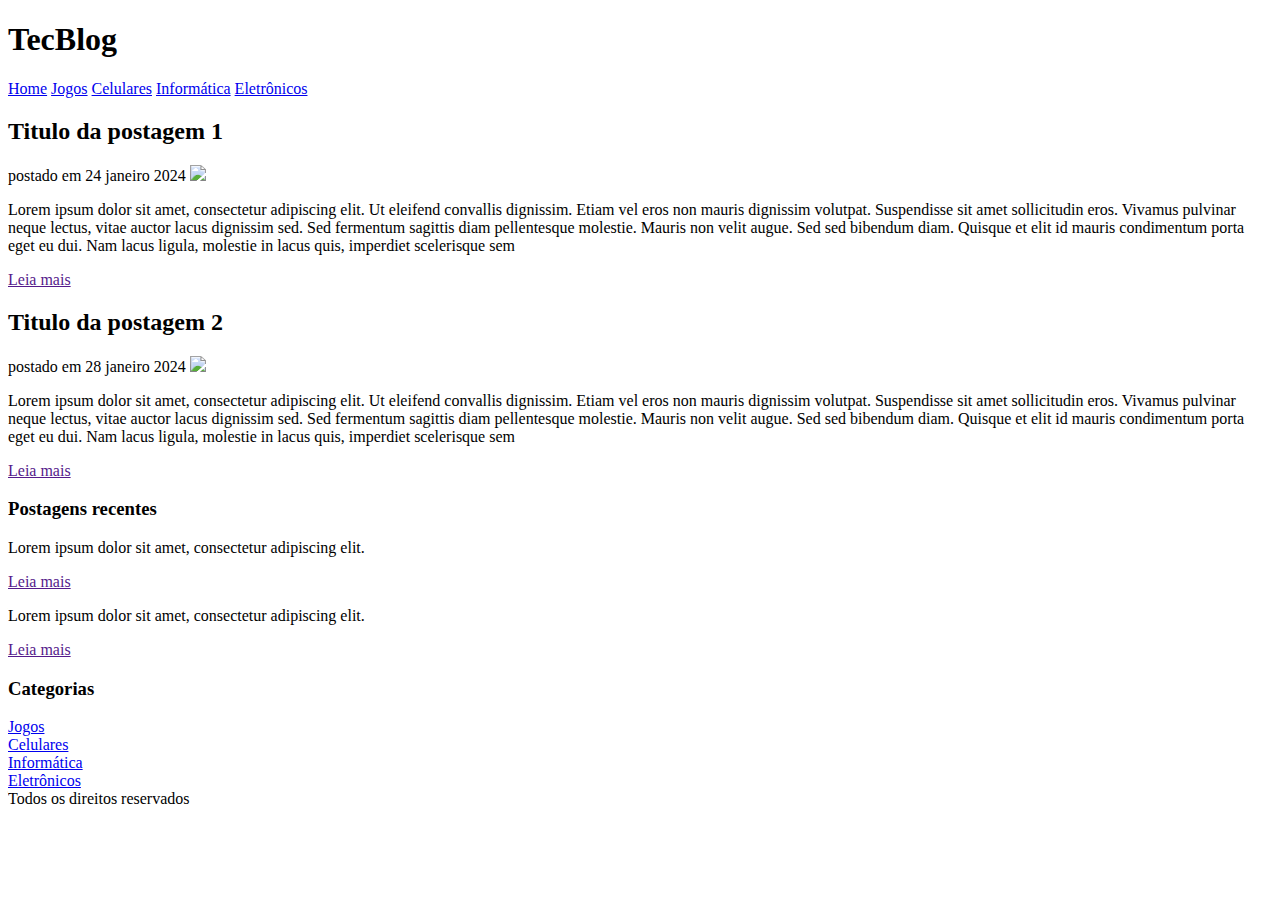
==== celulares.html @ 06db58fd "Create celulares.html" ====
<!DOCTYPE html>


<html>

<head>
    <title>TecBlog - o seu Blog de tecnologia</title>
    <meta charset="utf-8">
    <link rel="stylesheet" type="text/css" href="TecBlog.github.io/style.css">
</head>

<body>

    <div id="area-cabecalho">

        <div id="area-logo">
            <h1>Tec<span class="branco">Blog</span></h1>
        </div>

        <div id="area-menu">
            <a href="index.html">Home</a>
            <a href="jogos.html">Jogos</a>
            <a href="celulares.html">Celulares</a>
            <a href="informatica.html">Informática</a>
            <a href="eletronicos.html">Eletrônicos</a>
        </div>

    </div>

    <div id="area-principal">
        <div id="area-postagem">
            
            <!--Abertura postagem-->
            <div class="postagem">
                <h2>Titulo da postagem 1</h2>
                <span class="data-postagem">postado em 24 janeiro 2024</span>
                <img width="620px" src="Imagens/imagem3.jpg">
                <p>Lorem ipsum dolor sit amet, consectetur adipiscing elit. Ut eleifend convallis dignissim. Etiam vel eros non mauris dignissim volutpat. Suspendisse sit amet sollicitudin eros. Vivamus pulvinar neque lectus, vitae auctor lacus dignissim sed. Sed fermentum sagittis diam pellentesque molestie. Mauris non velit augue. Sed sed bibendum diam. Quisque et elit id mauris condimentum porta eget eu dui. Nam lacus ligula, molestie in lacus quis, imperdiet scelerisque sem</p>
                <a href="">Leia mais</a>
            </div>

            <div class="postagem">
                <h2>Titulo da postagem 2</h2>
                <span class="data-postagem">postado em 28 janeiro 2024</span>
                <img width="620px" src="Imagens/imagem2.jpg">
                <p>Lorem ipsum dolor sit amet, consectetur adipiscing elit. Ut eleifend convallis dignissim. Etiam vel eros non mauris dignissim volutpat. Suspendisse sit amet sollicitudin eros. Vivamus pulvinar neque lectus, vitae auctor lacus dignissim sed. Sed fermentum sagittis diam pellentesque molestie. Mauris non velit augue. Sed sed bibendum diam. Quisque et elit id mauris condimentum porta eget eu dui. Nam lacus ligula, molestie in lacus quis, imperdiet scelerisque sem</p>
                <a href="">Leia mais</a>
            </div> <!--fechamento da postagem-->

        </div>
    

        <div id="area-lateral">

            <div class="conteudo-lateral">
                <h3>Postagens recentes</h3>
                <div  class="postagem-lateral">
                    <p>Lorem ipsum dolor sit amet, consectetur adipiscing elit.</p>
                    <a href="">Leia mais</a>
                </div>

                <div  class="postagem-lateral" style="border-bottom: none;">
                    <p>Lorem ipsum dolor sit amet, consectetur adipiscing elit.</p>
                    <a href="">Leia mais</a>
                </div>
            </div> 


            
            <div class="conteudo-lateral">
                <h3>Categorias</h3>
                <a href="jogos.html">Jogos</a><br>
                <a href="celulares.html">Celulares</a><br>
                <a href="informatica.html">Informática</a><br>
                <a href="eletronicos.html">Eletrônicos</a>
            </div> 

        </div>

        <div id="rodape">
            Todos os direitos reservados
        </div>
    </div>


</body>

</html>
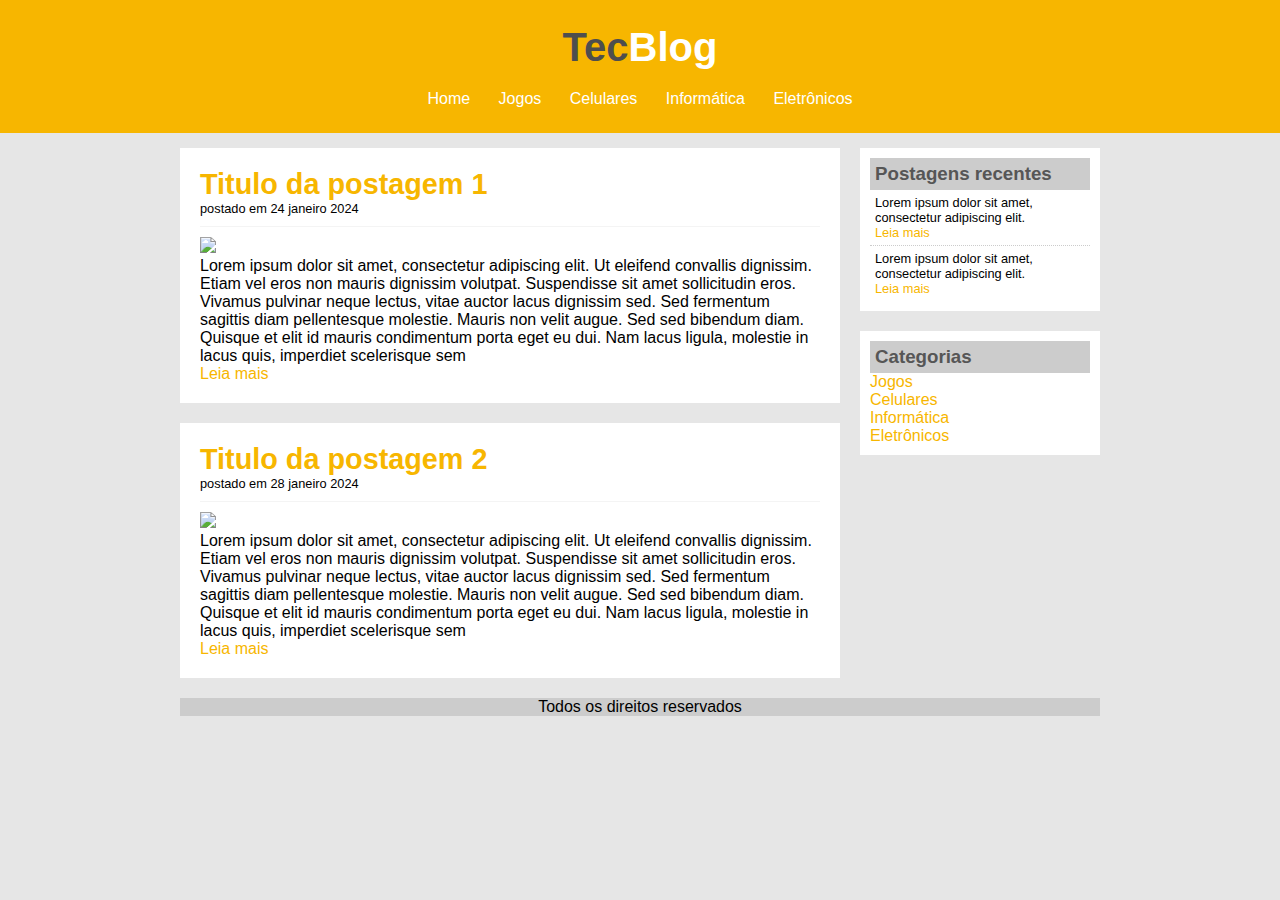
==== commit e0665f43: "Update celulares.html" ====
--- a/celulares.html
+++ b/celulares.html
@@ -6,7 +6,7 @@
 <head>
     <title>TecBlog - o seu Blog de tecnologia</title>
     <meta charset="utf-8">
-    <link rel="stylesheet" type="text/css" href="TecBlog.github.io/style.css">
+    <link rel="stylesheet" type="text/css" href="style.css">
 </head>
 
 <body>
--- a/style.css
+++ b/style.css
@@ -0,0 +1,119 @@
+/* Limpando formatações*/
+*{
+    margin: 0px;
+    padding: 0px;
+}
+
+body{
+    font-size: 1em;
+    font-family: "Trebuchet MS", Helvetica, sans-serif;
+    background: #e6e6e6;
+}
+
+/* Formatando layout */
+#area-cabecalho{
+    background: #f7b600;
+    text-align: center;
+    padding: 15px;
+}
+
+#area-logo, #area-menu{
+    padding: 10px;
+}
+
+#area-principal{
+    width: 920px;
+    margin: 0 auto;
+    padding: 15px;
+}
+
+
+#area-postagem{
+    width: 660px;
+    float: left;
+}
+
+#area-lateral{
+    width: 240px;
+    float: right;
+}
+
+.postagem{
+    padding: 20px;
+    margin-bottom: 20px;
+    background: white;
+}
+
+.conteudo-lateral{
+    background: white;
+    padding: 10px;
+    margin-bottom: 20px;
+}
+
+.postagem-lateral{
+    font-size: 0.8em;
+    padding: 5px;
+    border-bottom: 1px dotted #CCC; 
+}
+
+#rodape{
+    clear: both;
+    text-align: center;
+    background: #ccc;
+}
+
+/* Formatando o menu */
+a{
+    text-decoration: none;
+}
+
+a:link,a:visited{
+    color: #f7b600;
+}
+
+a:hover{
+   text-decoration: underline;
+}
+
+
+#area-cabecalho a:link, #area-cabecalho a:visited{
+    color: white;
+    padding: 8px 12px;
+}
+
+#area-cabecalho a:hover{
+    color: #f7b600;
+    background: white; 
+    text-decoration: none;
+}
+
+
+/*Formatações em geral */
+
+h1{
+    color: #4e4e4e;
+    font-size: 2.5em;
+}
+
+h2{
+    color: #f7b600;
+    font-size: 1.8em;
+}
+
+h3{
+    color: #565656;
+    background: #ccc;
+    padding: 5px;
+}
+
+.branco{
+    color: white;
+}
+
+.data-postagem{
+    font-size: 0.8em;
+    border-bottom: 1px solid #f4f4f4;
+    padding-bottom: 10px;
+    margin-bottom: 10px;
+    display: block;
+}
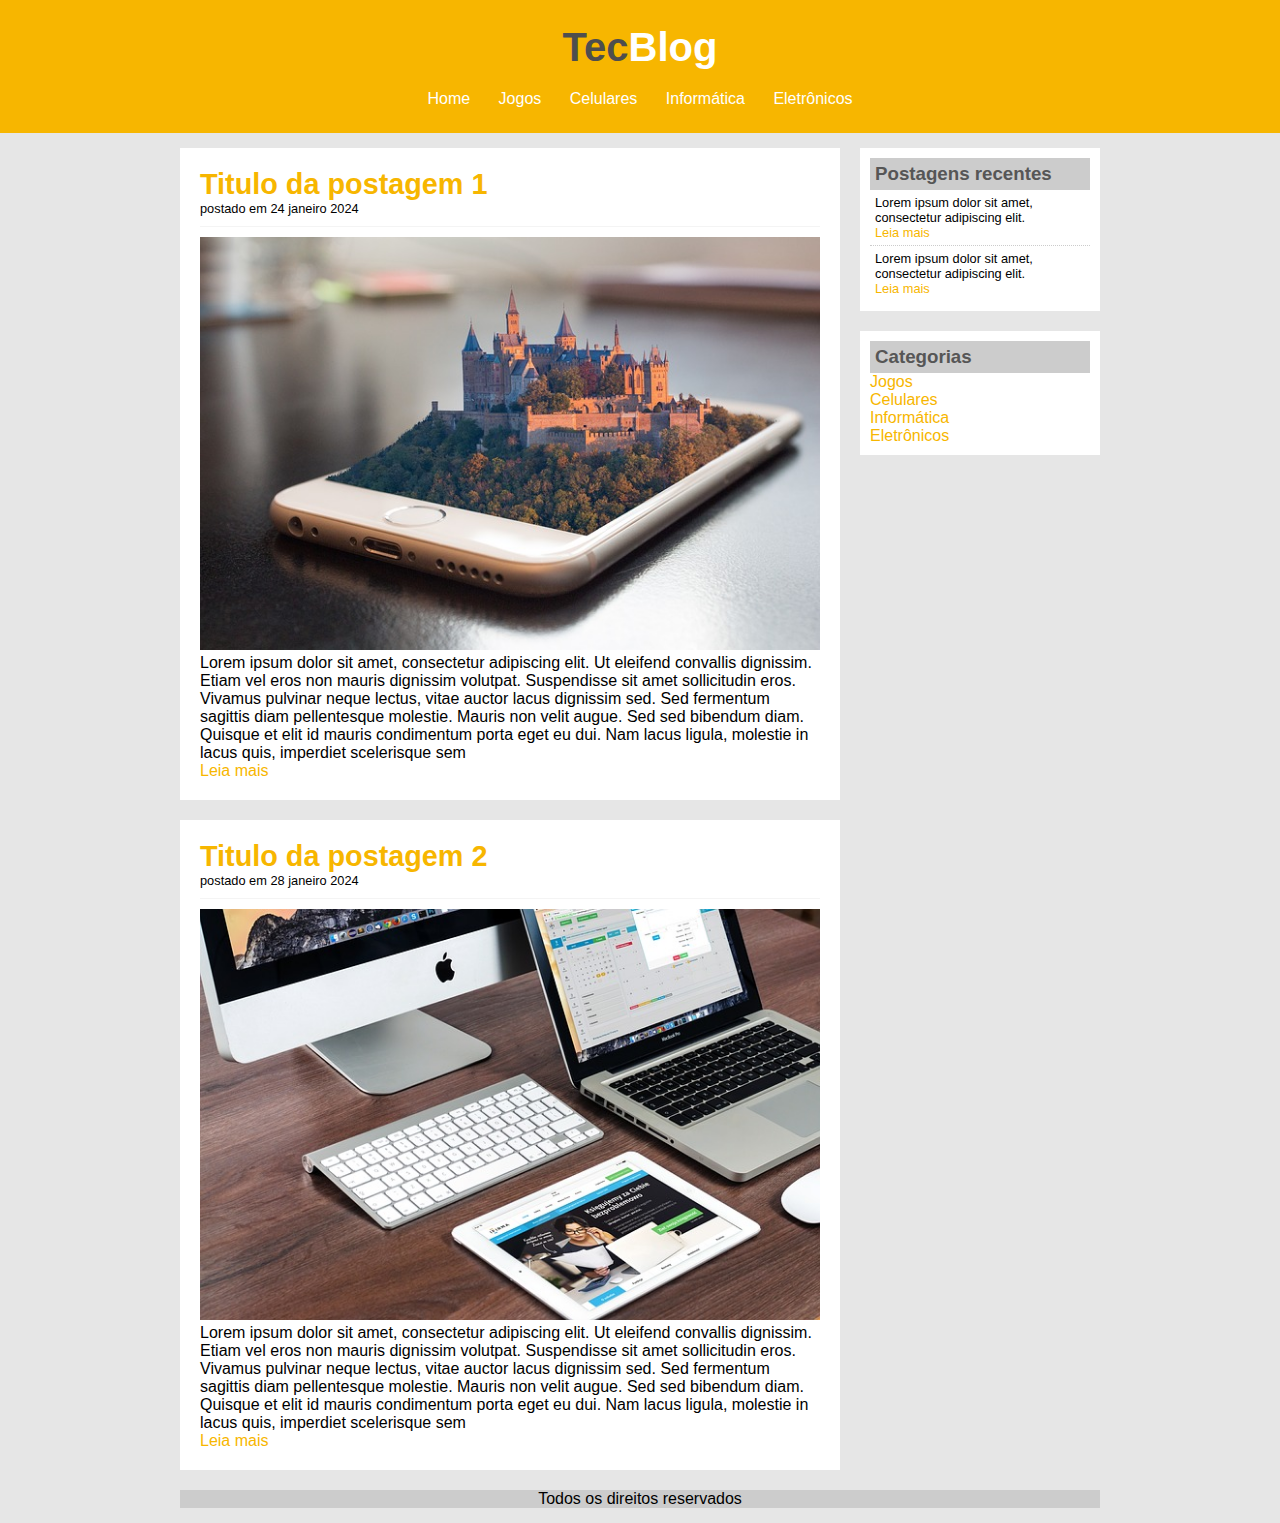
==== commit 4f9ead73: "Update celulares.html" ====
--- a/celulares.html
+++ b/celulares.html
@@ -34,7 +34,7 @@
             <div class="postagem">
                 <h2>Titulo da postagem 1</h2>
                 <span class="data-postagem">postado em 24 janeiro 2024</span>
-                <img width="620px" src="Imagens/imagem3.jpg">
+                <img width="620px" src="imagem3.jpg">
                 <p>Lorem ipsum dolor sit amet, consectetur adipiscing elit. Ut eleifend convallis dignissim. Etiam vel eros non mauris dignissim volutpat. Suspendisse sit amet sollicitudin eros. Vivamus pulvinar neque lectus, vitae auctor lacus dignissim sed. Sed fermentum sagittis diam pellentesque molestie. Mauris non velit augue. Sed sed bibendum diam. Quisque et elit id mauris condimentum porta eget eu dui. Nam lacus ligula, molestie in lacus quis, imperdiet scelerisque sem</p>
                 <a href="">Leia mais</a>
             </div>
@@ -42,7 +42,7 @@
             <div class="postagem">
                 <h2>Titulo da postagem 2</h2>
                 <span class="data-postagem">postado em 28 janeiro 2024</span>
-                <img width="620px" src="Imagens/imagem2.jpg">
+                <img width="620px" src="imagem2.jpg">
                 <p>Lorem ipsum dolor sit amet, consectetur adipiscing elit. Ut eleifend convallis dignissim. Etiam vel eros non mauris dignissim volutpat. Suspendisse sit amet sollicitudin eros. Vivamus pulvinar neque lectus, vitae auctor lacus dignissim sed. Sed fermentum sagittis diam pellentesque molestie. Mauris non velit augue. Sed sed bibendum diam. Quisque et elit id mauris condimentum porta eget eu dui. Nam lacus ligula, molestie in lacus quis, imperdiet scelerisque sem</p>
                 <a href="">Leia mais</a>
             </div> <!--fechamento da postagem-->
